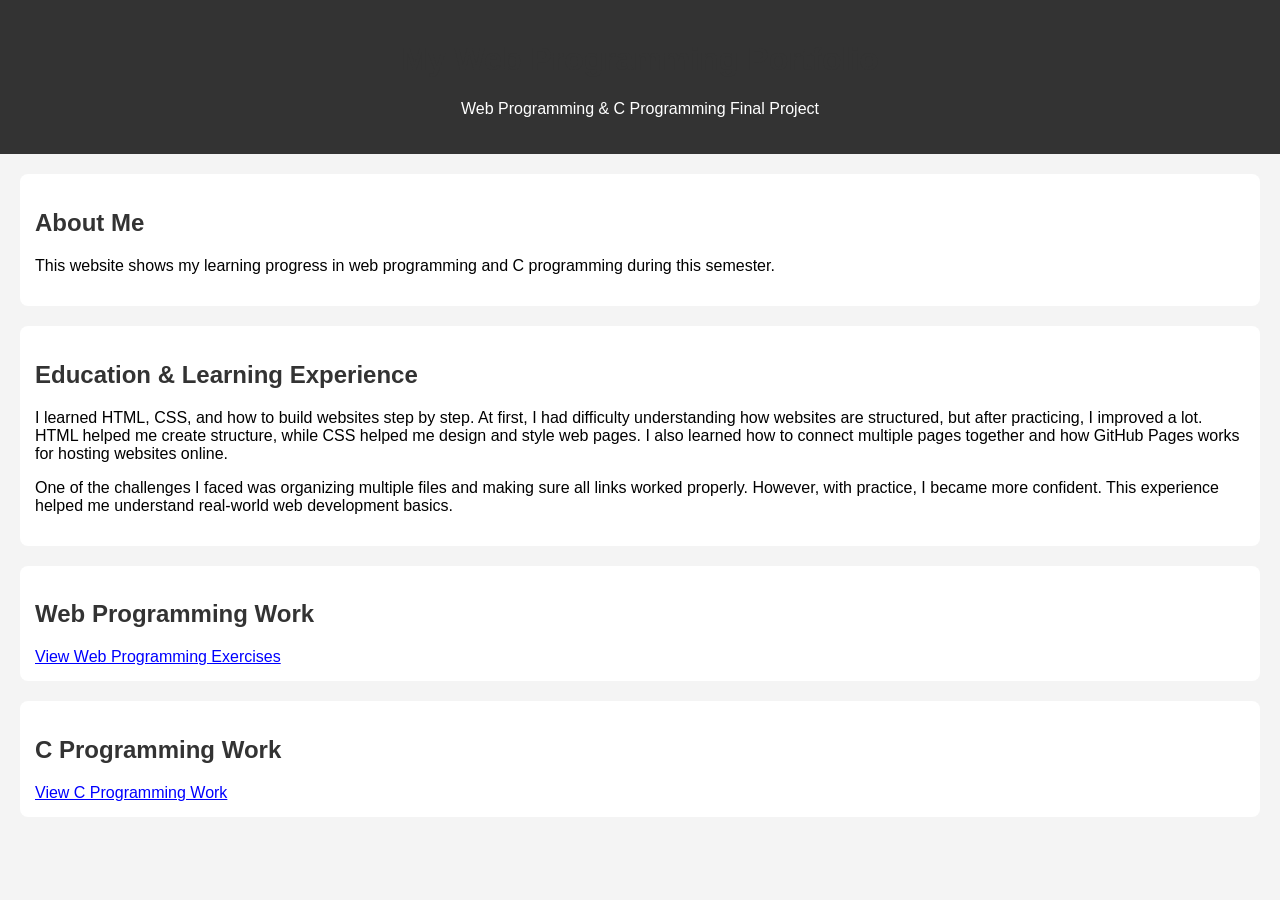
==== index.html @ 081218fb "Add files via upload" ====
<!DOCTYPE html>
<html>
<head>
  <title>My Web Programming Portfolio</title>
  <link rel="stylesheet" href="style.css">
</head>

<body>

<header>
  <h1>My Web Programming Portfolio</h1>
  <p>Web Programming & C Programming Final Project</p>
</header>

<section>
  <h2>About Me</h2>
  <p>
    This website shows my learning progress in web programming and C programming during this semester.
  </p>
</section>

<section>
  <h2>Education & Learning Experience</h2>

  <p>
    I learned HTML, CSS, and how to build websites step by step. At first, I had difficulty understanding
    how websites are structured, but after practicing, I improved a lot. HTML helped me create structure,
    while CSS helped me design and style web pages. I also learned how to connect multiple pages together
    and how GitHub Pages works for hosting websites online.
  </p>

  <p>
    One of the challenges I faced was organizing multiple files and making sure all links worked properly.
    However, with practice, I became more confident. This experience helped me understand real-world web
    development basics.
  </p>
</section>

<section>
  <h2>Web Programming Work</h2>
  <a href="workinwebprogramming.html">View Web Programming Exercises</a>
</section>

<section>
  <h2>C Programming Work</h2>
  <a href="workincprogramming.html">View C Programming Work</a>
</section>

</body>
</html>
---- style.css ----
body {
  font-family: Arial;
  background: #f4f4f4;
  margin: 0;
  padding: 0;
}

header {
  background: #333;
  color: white;
  text-align: center;
  padding: 20px;
}

section {
  background: white;
  margin: 20px;
  padding: 15px;
  border-radius: 8px;
}

h1, h2 {
  color: #333;
}

a {
  color: blue;
}
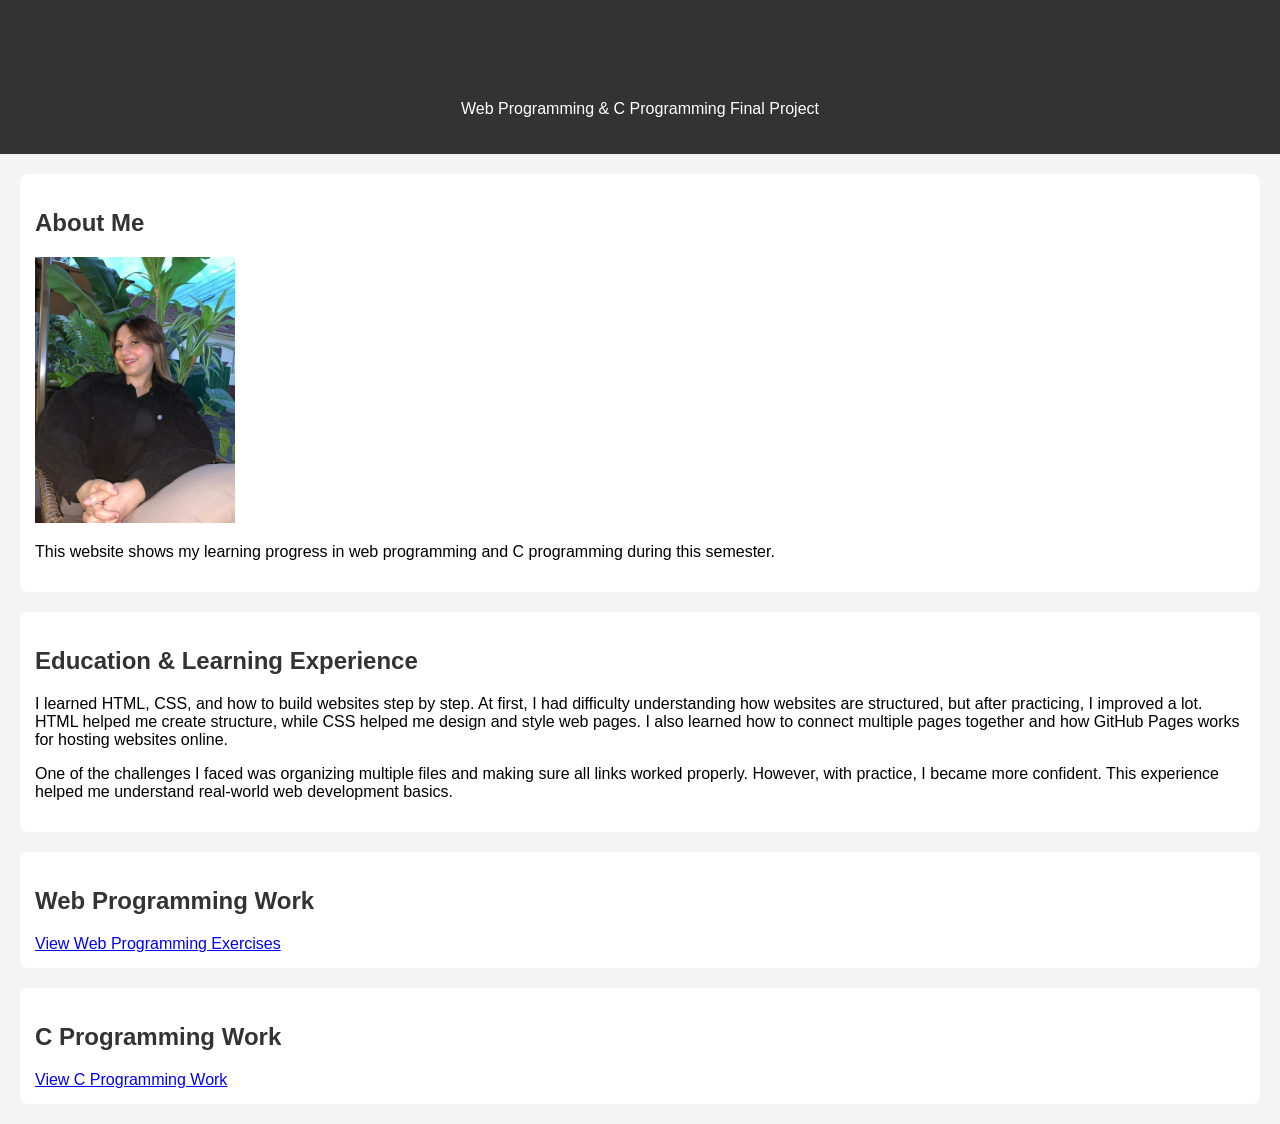
==== commit 8cf1c038: "Update index.html with profile photo and structure Added an image to the About Me section and ensure" ====
--- a/index.html
+++ b/index.html
@@ -14,6 +14,7 @@
 
 <section>
   <h2>About Me</h2>
+  <img src="my photo.jpg.jpeg" alt="my profile photo" width="200">
   <p>
     This website shows my learning progress in web programming and C programming during this semester.
   </p>
@@ -47,4 +48,4 @@
 </section>
 
 </body>
-</html>+</html>
